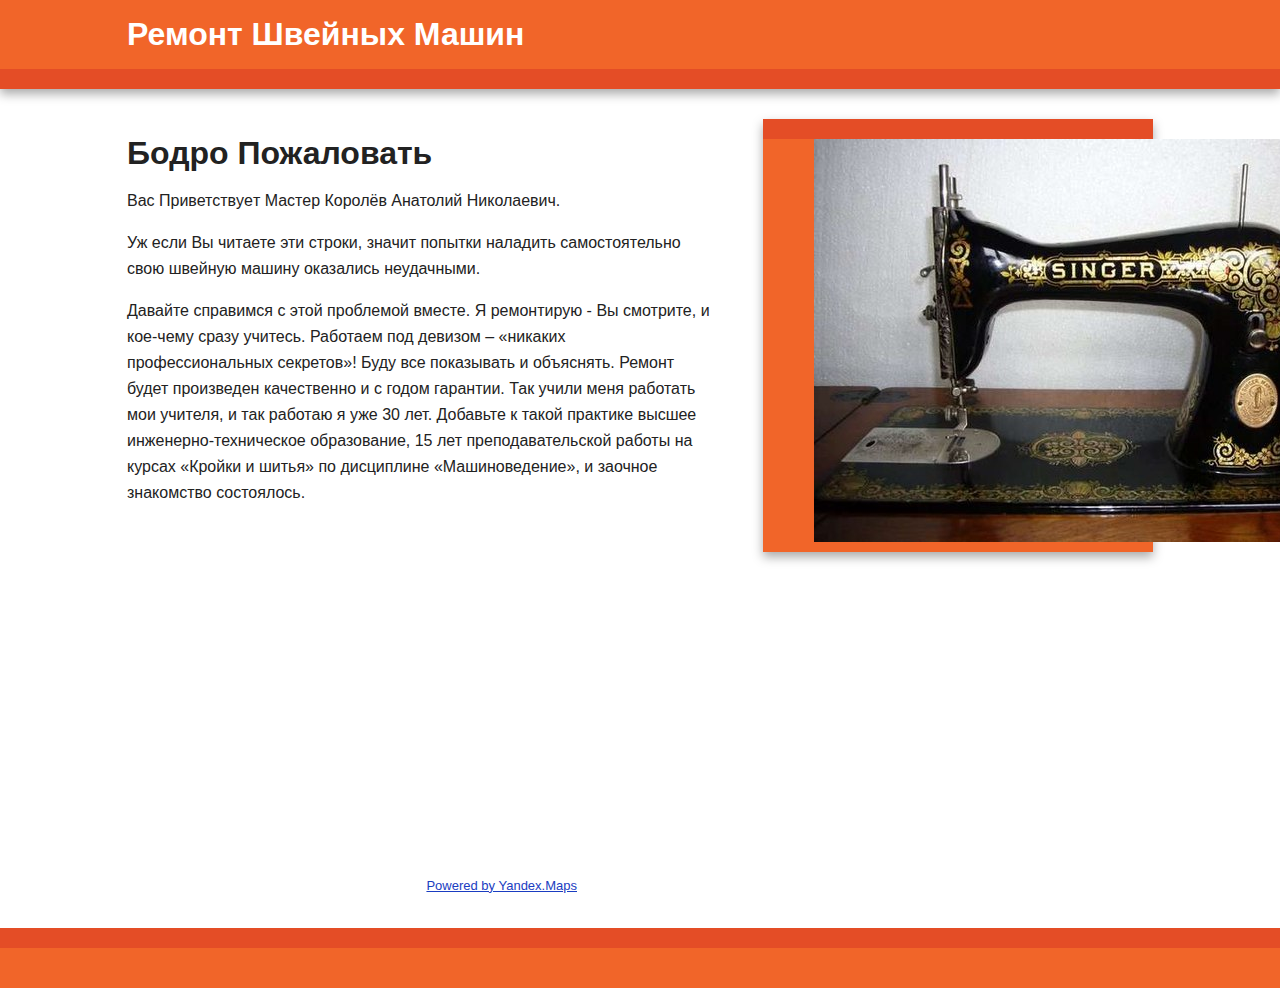
==== index.html @ 4767c737 "initial commit" ====
<!doctype html>
<!--[if lt IE 7]>      <html class="no-js lt-ie9 lt-ie8 lt-ie7" lang=""> <![endif]-->
<!--[if IE 7]>         <html class="no-js lt-ie9 lt-ie8" lang=""> <![endif]-->
<!--[if IE 8]>         <html class="no-js lt-ie9" lang=""> <![endif]-->
<!--[if gt IE 8]><!--> <html class="no-js" lang=""> <!--<![endif]-->
    <head>
        <meta charset="utf-8">
        <meta http-equiv="X-UA-Compatible" content="IE=edge,chrome=1">
        <title></title>
        <meta name="description" content="">
        <meta name="viewport" content="width=device-width, initial-scale=1">
        <link rel="apple-touch-icon" href="apple-touch-icon.png">

        <link rel="stylesheet" href="css/normalize.min.css">
        <link rel="stylesheet" href="css/main.css">

        <script src="js/vendor/modernizr-2.8.3-respond-1.4.2.min.js"></script>
    </head>
    <body>
        <!--[if lt IE 8]>
            <p class="browserupgrade">You are using an <strong>outdated</strong> browser. Please <a href="http://browsehappy.com/">upgrade your browser</a> to improve your experience.</p>
        <![endif]-->

        <div class="header-container">
            <header class="wrapper clearfix">
                <h1 class="title">Ремонт Швейных Машин</h1>
                <!--<nav>
                    <ul>
                        <li><a href="#">nav ul li a</a></li>
                        <li><a href="#">nav ul li a</a></li>
                        <li><a href="#">nav ul li a</a></li>
                    </ul>
                </nav>-->
            </header>
        </div>

        <div class="main-container">
            <div class="main wrapper clearfix">

                <article>
                    <header>
                        <h1>Бодро Пожаловать</h1>
                        <p>Вас Приветствyeт Мастер Королёв Анатолий Николаевич.</p>
                        <p>Уж если Вы читаете эти строки, значит попытки наладить самостоятельно свою швейную  машину  оказались неудачными.</p>
                        <p>Давайте справимся с этой проблемой вместе. Я ремонтирую - Вы смотрите, и кое-чему сразу учитесь. Работаем под девизом – «никаких профессиональных секретов»! Буду все показывать и объяснять. Ремонт будет произведен качественно и с годом гарантии. Так учили меня работать мои учителя, и так работаю я уже 30 лет. Добавьте к такой практике высшее инженерно-техническое образование, 15 лет преподавательской работы на курсах «Кройки и шитья» по дисциплине «Машиноведение», и  заочное знакомство состоялось.</p>
                    </header>
                    <!--<section>
                        <h2>article section h2</h2>
                        <p>Lorem ipsum dolor sit amet, consectetur adipiscing elit. Aliquam sodales urna non odio egestas tempor. Nunc vel vehicula ante. Etiam bibendum iaculis libero, eget molestie nisl pharetra in. In semper consequat est, eu porta velit mollis nec. Curabitur posuere enim eget turpis feugiat tempor. Etiam ullamcorper lorem dapibus velit suscipit ultrices. Proin in est sed erat facilisis pharetra.</p>
                    </section>
                    <section>
                        <h2>article section h2</h2>
                        <p>Lorem ipsum dolor sit amet, consectetur adipiscing elit. Aliquam sodales urna non odio egestas tempor. Nunc vel vehicula ante. Etiam bibendum iaculis libero, eget molestie nisl pharetra in. In semper consequat est, eu porta velit mollis nec. Curabitur posuere enim eget turpis feugiat tempor. Etiam ullamcorper lorem dapibus velit suscipit ultrices. Proin in est sed erat facilisis pharetra.</p>
                    </section>-->
                    <section>
                        <!--<iframe src="https://www.google.com/maps/embed?pb=!1m10!1m8!1m3!1d4700.2458231302135!2d27.442025143558492!3d53.911791743070765!3m2!1i1024!2i768!4f13.1!5e0!3m2!1sen!2s!4v1428168920225" width="400" height="300" frameborder="0" style="border:0"></iframe>-->
                        <!-- This code must be embedded on the page where you would like to show the map (start) -->
                        <div id="ymaps-map-id_142816936197042037491" style="width: 450px; height: 350px;"></div>
                        <div style="width: 450px; text-align: right;"><a href="//api.yandex.com/maps/index.xml" target="_blank" style="color: #1A3DC1; font: 13px Arial, Helvetica, sans-serif;">Powered by Yandex.Maps</a></div>
                        <script type="text/javascript">function fid_142816936197042037491(ymaps) {var map = new ymaps.Map("ymaps-map-id_142816936197042037491", {center: [27.437893648652004, 53.914304129499634], zoom: 16, type: "yandex#map"});map.controls.add("zoomControl").add("mapTools").add(new ymaps.control.TypeSelector(["yandex#map", "yandex#satellite", "yandex#hybrid"]));map.geoObjects.add(new ymaps.Placemark([27.439827096170585, 53.91527820487743], {balloonContent: "Ремонт Швейных Машин"}, {preset: "twirl#lightblueDotIcon"})).add(new ymaps.Placemark([27.457937371439204, 53.92011065372825], {balloonContent: ""}, {preset: "twirl#lightblueDotIcon"}));};</script>
                        <script type="text/javascript" src="//api-maps.yandex.ru/2.0-stable/?lang=en-US&coordorder=longlat&load=package.full&wizard=constructor&onload=fid_142816936197042037491"></script>
                        <!-- This code must be embedded on the page where you would like to show the map (finish) -->
                    </section>
                    <!--<footer>
                        <h3>article footer h3</h3>
                        <p>Lorem ipsum dolor sit amet, consectetur adipiscing elit. Aliquam sodales urna non odio egestas tempor. Nunc vel vehicula ante. Etiam bibendum iaculis libero, eget molestie nisl pharetra in. In semper consequat est, eu porta velit mollis nec. Curabitur posuere enim eget turpis feugiat tempor.</p>
                    </footer>-->
                </article>

                <aside>
                    <img src="img/img.jpg">
                </aside>

            </div> <!-- #main -->
        </div> <!-- #main-container -->

        <div class="footer-container">
            <footer class="wrapper">
                <!--<h3>footer</h3>-->
            </footer>
        </div>

        <script src="//ajax.googleapis.com/ajax/libs/jquery/1.11.2/jquery.min.js"></script>
        <script>window.jQuery || document.write('<script src="js/vendor/jquery-1.11.2.min.js"><\/script>')</script>

        <script src="js/plugins.js"></script>
        <script src="js/main.js"></script>

        <!-- Google Analytics: change UA-XXXXX-X to be your site's ID. -->
        <script>
            (function(b,o,i,l,e,r){b.GoogleAnalyticsObject=l;b[l]||(b[l]=
            function(){(b[l].q=b[l].q||[]).push(arguments)});b[l].l=+new Date;
            e=o.createElement(i);r=o.getElementsByTagName(i)[0];
            e.src='//www.google-analytics.com/analytics.js';
            r.parentNode.insertBefore(e,r)}(window,document,'script','ga'));
            ga('create','UA-XXXXX-X','auto');ga('send','pageview');
        </script>
    </body>
</html>
---- css/main.css ----
/*! HTML5 Boilerplate v5.0 | MIT License | http://h5bp.com/ */

html {
    color: #222;
    font-size: 1em;
    line-height: 1.4;
}

::-moz-selection {
    background: #b3d4fc;
    text-shadow: none;
}

::selection {
    background: #b3d4fc;
    text-shadow: none;
}

hr {
    display: block;
    height: 1px;
    border: 0;
    border-top: 1px solid #ccc;
    margin: 1em 0;
    padding: 0;
}

audio,
canvas,
iframe,
img,
svg,
video {
    vertical-align: middle;
}

fieldset {
    border: 0;
    margin: 0;
    padding: 0;
}

textarea {
    resize: vertical;
}

.browserupgrade {
    margin: 0.2em 0;
    background: #ccc;
    color: #000;
    padding: 0.2em 0;
}


/* ===== Initializr Styles ==================================================
   Author: Jonathan Verrecchia - verekia.com/initializr/responsive-template
   ========================================================================== */

body {
    font: 16px/26px Helvetica, Helvetica Neue, Arial;
}

.wrapper {
    width: 90%;
    margin: 0 5%;
}

/* ===================
    ALL: Orange Theme
   =================== */

.header-container {
    border-bottom: 20px solid #e44d26;
}

.footer-container,
.main aside {
    border-top: 20px solid #e44d26;
}

.header-container,
.footer-container,
.main aside {
    background: #f16529;
}

.title {
    color: white;
}

/* ==============
    MOBILE: Menu
   ============== */

nav ul {
    margin: 0;
    padding: 0;
    list-style-type: none;
}

nav a {
    display: block;
    margin-bottom: 10px;
    padding: 15px 0;

    text-align: center;
    text-decoration: none;
    font-weight: bold;

    color: white;
    background: #e44d26;
}

nav a:hover,
nav a:visited {
    color: white;
}

nav a:hover {
    text-decoration: underline;
}

/* ==============
    MOBILE: Main
   ============== */

.main {
    padding: 30px 0;
}

.main article h1 {
    font-size: 2em;
}

.main aside {
    color: white;
    padding: 0px 5% 10px;
}

.footer-container footer {
    color: white;
    padding: 20px 0;
}

/* ===============
    ALL: IE Fixes
   =============== */

.ie7 .title {
    padding-top: 20px;
}

/* ==========================================================================
   Author's custom styles
   ========================================================================== */















/* ==========================================================================
   Media Queries
   ========================================================================== */

@media only screen and (min-width: 480px) {

/* ====================
    INTERMEDIATE: Menu
   ==================== */

    nav a {
        float: left;
        width: 27%;
        margin: 0 1.7%;
        padding: 25px 2%;
        margin-bottom: 0;
    }

    nav li:first-child a {
        margin-left: 0;
    }

    nav li:last-child a {
        margin-right: 0;
    }

/* ========================
    INTERMEDIATE: IE Fixes
   ======================== */

    nav ul li {
        display: inline;
    }

    .oldie nav a {
        margin: 0 0.7%;
    }
}

@media only screen and (min-width: 768px) {

/* ====================
    WIDE: CSS3 Effects
   ==================== */

    .header-container,
    .main aside {
        -webkit-box-shadow: 0 5px 10px #aaa;
           -moz-box-shadow: 0 5px 10px #aaa;
                box-shadow: 0 5px 10px #aaa;
    }

/* ============
    WIDE: Menu
   ============ */

    .title {
        float: left;
    }

    nav {
        float: right;
        width: 38%;
    }

/* ============
    WIDE: Main
   ============ */

    .main article {
        float: left;
        width: 57%;
    }

    .main aside {
        float: right;
        width: 28%;
    }
}

@media only screen and (min-width: 1140px) {

/* ===============
    Maximal Width
   =============== */

    .wrapper {
        width: 1026px; /* 1140px - 10% for margins */
        margin: 0 auto;
    }
}

/* ==========================================================================
   Helper classes
   ========================================================================== */

.hidden {
    display: none !important;
    visibility: hidden;
}

.visuallyhidden {
    border: 0;
    clip: rect(0 0 0 0);
    height: 1px;
    margin: -1px;
    overflow: hidden;
    padding: 0;
    position: absolute;
    width: 1px;
}

.visuallyhidden.focusable:active,
.visuallyhidden.focusable:focus {
    clip: auto;
    height: auto;
    margin: 0;
    overflow: visible;
    position: static;
    width: auto;
}

.invisible {
    visibility: hidden;
}

.clearfix:before,
.clearfix:after {
    content: " ";
    display: table;
}

.clearfix:after {
    clear: both;
}

.clearfix {
    *zoom: 1;
}

/* ==========================================================================
   Print styles
   ========================================================================== */

@media print {
    *,
    *:before,
    *:after {
        background: transparent !important;
        color: #000 !important;
        box-shadow: none !important;
        text-shadow: none !important;
    }

    a,
    a:visited {
        text-decoration: underline;
    }

    a[href]:after {
        content: " (" attr(href) ")";
    }

    abbr[title]:after {
        content: " (" attr(title) ")";
    }

    a[href^="#"]:after,
    a[href^="javascript:"]:after {
        content: "";
    }

    pre,
    blockquote {
        border: 1px solid #999;
        page-break-inside: avoid;
    }

    thead {
        display: table-header-group;
    }

    tr,
    img {
        page-break-inside: avoid;
    }

    img {
        max-width: 100% !important;
    }

    p,
    h2,
    h3 {
        orphans: 3;
        widows: 3;
    }

    h2,
    h3 {
        page-break-after: avoid;
    }
}
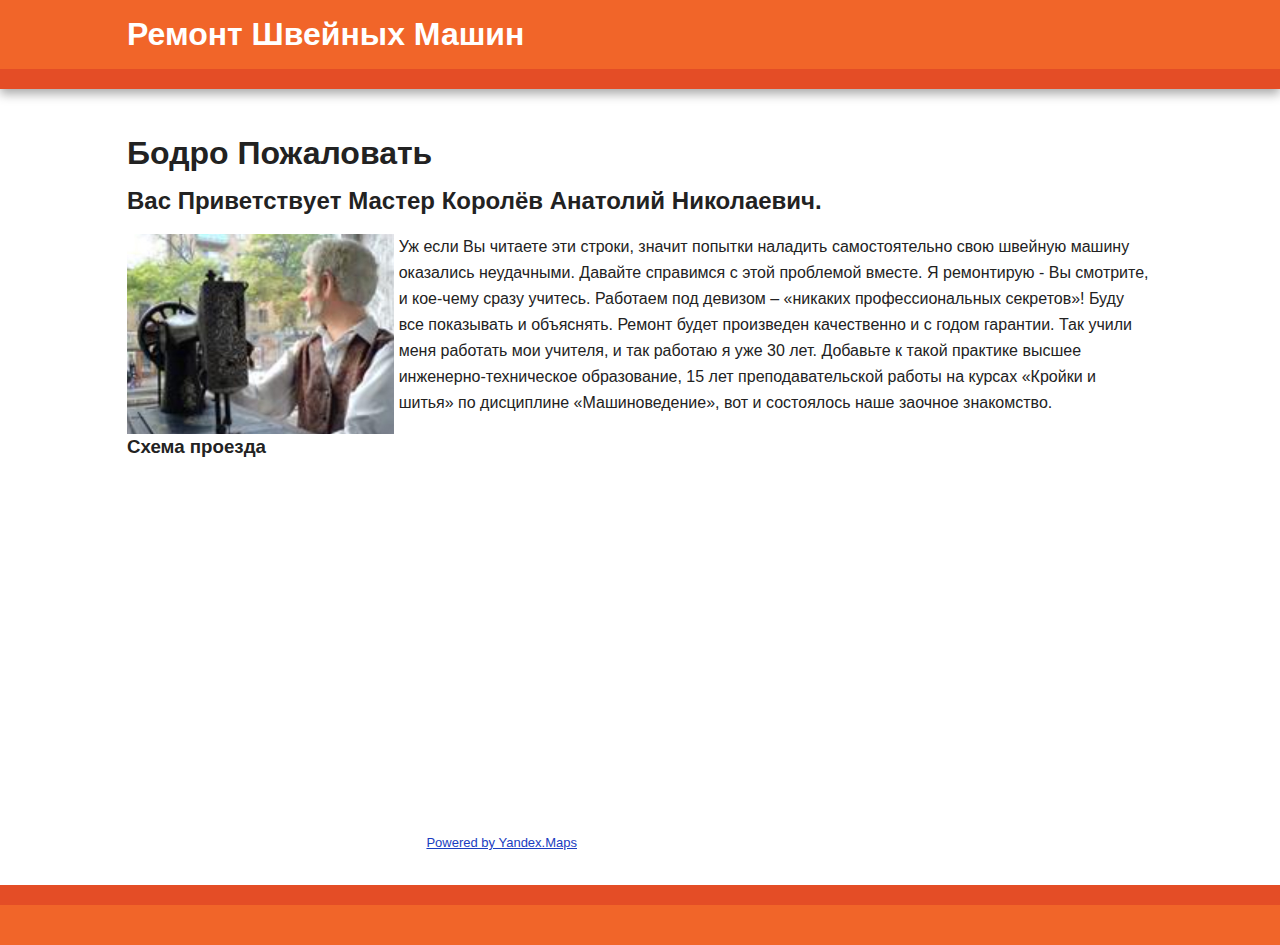
==== commit a1151bc9: "updated image." ====
--- a/index.html
+++ b/index.html
@@ -37,12 +37,11 @@
         <div class="main-container">
             <div class="main wrapper clearfix">
 
-                <article>
+                <!--<article>-->
                     <header>
                         <h1>Бодро Пожаловать</h1>
-                        <p>Вас Приветствyeт Мастер Королёв Анатолий Николаевич.</p>
-                        <p>Уж если Вы читаете эти строки, значит попытки наладить самостоятельно свою швейную  машину  оказались неудачными.</p>
-                        <p>Давайте справимся с этой проблемой вместе. Я ремонтирую - Вы смотрите, и кое-чему сразу учитесь. Работаем под девизом – «никаких профессиональных секретов»! Буду все показывать и объяснять. Ремонт будет произведен качественно и с годом гарантии. Так учили меня работать мои учителя, и так работаю я уже 30 лет. Добавьте к такой практике высшее инженерно-техническое образование, 15 лет преподавательской работы на курсах «Кройки и шитья» по дисциплине «Машиноведение», и  заочное знакомство состоялось.</p>
+                        <h2>Вас Приветствyeт Мастер Королёв Анатолий Николаевич.</h2>
+                        <p><img src="img/master.jpg" alt="Мастер" height="200" widht="200" style="float:left;margin:0 5px 0 0;"/>Уж если Вы читаете эти строки, значит попытки наладить самостоятельно свою швейную  машину  оказались неудачными. Давайте справимся с этой проблемой вместе. Я ремонтирую - Вы смотрите, и кое-чему сразу учитесь. Работаем под девизом – «никаких профессиональных секретов»! Буду все показывать и объяснять. Ремонт будет произведен качественно и с годом гарантии. Так учили меня работать мои учителя, и так работаю я уже 30 лет. Добавьте к такой практике высшее инженерно-техническое образование, 15 лет преподавательской работы на курсах «Кройки и шитья» по дисциплине «Машиноведение», вот и состоялось наше заочное знакомство.</p>
                     </header>
                     <!--<section>
                         <h2>article section h2</h2>
@@ -55,21 +54,24 @@
                     <section>
                         <!--<iframe src="https://www.google.com/maps/embed?pb=!1m10!1m8!1m3!1d4700.2458231302135!2d27.442025143558492!3d53.911791743070765!3m2!1i1024!2i768!4f13.1!5e0!3m2!1sen!2s!4v1428168920225" width="400" height="300" frameborder="0" style="border:0"></iframe>-->
                         <!-- This code must be embedded on the page where you would like to show the map (start) -->
+                        <!-- This code must be embedded on the page where you would like to show the map (finish) -->
+                    </section>
+                    <footer>
+                        <!--<h3>article footer h3</h3>
+                        <p>Lorem ipsum dolor sit amet, consectetur adipiscing elit. Aliquam sodales urna non odio egestas tempor. Nunc vel vehicula ante. Etiam bibendum iaculis libero, eget molestie nisl pharetra in. In semper consequat est, eu porta velit mollis nec. Curabitur posuere enim eget turpis feugiat tempor.</p>-->
+                        <div>
+                        <h3>Схема проезда</h3>
                         <div id="ymaps-map-id_142816936197042037491" style="width: 450px; height: 350px;"></div>
                         <div style="width: 450px; text-align: right;"><a href="//api.yandex.com/maps/index.xml" target="_blank" style="color: #1A3DC1; font: 13px Arial, Helvetica, sans-serif;">Powered by Yandex.Maps</a></div>
                         <script type="text/javascript">function fid_142816936197042037491(ymaps) {var map = new ymaps.Map("ymaps-map-id_142816936197042037491", {center: [27.437893648652004, 53.914304129499634], zoom: 16, type: "yandex#map"});map.controls.add("zoomControl").add("mapTools").add(new ymaps.control.TypeSelector(["yandex#map", "yandex#satellite", "yandex#hybrid"]));map.geoObjects.add(new ymaps.Placemark([27.439827096170585, 53.91527820487743], {balloonContent: "Ремонт Швейных Машин"}, {preset: "twirl#lightblueDotIcon"})).add(new ymaps.Placemark([27.457937371439204, 53.92011065372825], {balloonContent: ""}, {preset: "twirl#lightblueDotIcon"}));};</script>
                         <script type="text/javascript" src="//api-maps.yandex.ru/2.0-stable/?lang=en-US&coordorder=longlat&load=package.full&wizard=constructor&onload=fid_142816936197042037491"></script>
-                        <!-- This code must be embedded on the page where you would like to show the map (finish) -->
-                    </section>
-                    <!--<footer>
-                        <h3>article footer h3</h3>
-                        <p>Lorem ipsum dolor sit amet, consectetur adipiscing elit. Aliquam sodales urna non odio egestas tempor. Nunc vel vehicula ante. Etiam bibendum iaculis libero, eget molestie nisl pharetra in. In semper consequat est, eu porta velit mollis nec. Curabitur posuere enim eget turpis feugiat tempor.</p>
-                    </footer>-->
-                </article>
+                        </div>
+                    </footer>
+                <!--</article>-->
 
-                <aside>
+                <!--<aside>
                     <img src="img/img.jpg">
-                </aside>
+                </aside>-->
 
             </div> <!-- #main -->
         </div> <!-- #main-container -->
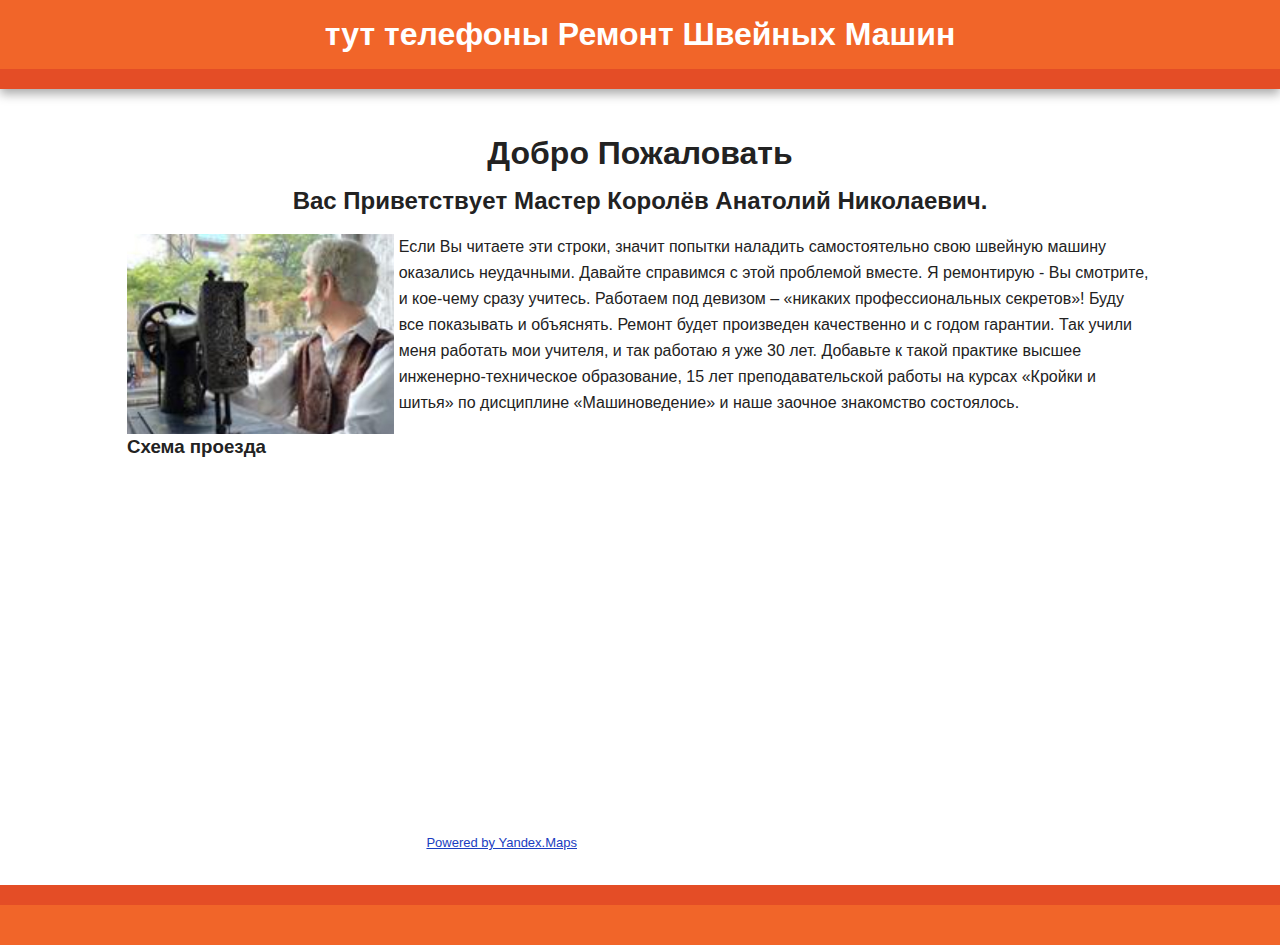
==== commit 43a885d8: "some fixes" ====
--- a/index.html
+++ b/index.html
@@ -23,7 +23,7 @@
 
         <div class="header-container">
             <header class="wrapper clearfix">
-                <h1 class="title">Ремонт Швейных Машин</h1>
+                <h1 align="center" style="color:white;">тут телефоны Ремонт Швейных Машин</h1>
                 <!--<nav>
                     <ul>
                         <li><a href="#">nav ul li a</a></li>
@@ -39,9 +39,9 @@
 
                 <!--<article>-->
                     <header>
-                        <h1>Бодро Пожаловать</h1>
-                        <h2>Вас Приветствyeт Мастер Королёв Анатолий Николаевич.</h2>
-                        <p><img src="img/master.jpg" alt="Мастер" height="200" widht="200" style="float:left;margin:0 5px 0 0;"/>Уж если Вы читаете эти строки, значит попытки наладить самостоятельно свою швейную  машину  оказались неудачными. Давайте справимся с этой проблемой вместе. Я ремонтирую - Вы смотрите, и кое-чему сразу учитесь. Работаем под девизом – «никаких профессиональных секретов»! Буду все показывать и объяснять. Ремонт будет произведен качественно и с годом гарантии. Так учили меня работать мои учителя, и так работаю я уже 30 лет. Добавьте к такой практике высшее инженерно-техническое образование, 15 лет преподавательской работы на курсах «Кройки и шитья» по дисциплине «Машиноведение», вот и состоялось наше заочное знакомство.</p>
+                        <h1 align="center">Добро Пожаловать</h1>
+                        <h2 align="center">Вас Приветствyeт Мастер Королёв Анатолий Николаевич.</h2>
+                        <p><img src="img/master.jpg" alt="Мастер" height="200" widht="200" style="float:left;margin:0 5px 0 0;"/>    Если Вы читаете эти строки, значит попытки наладить самостоятельно свою швейную  машину  оказались неудачными. Давайте справимся с этой проблемой вместе. Я ремонтирую - Вы смотрите, и кое-чему сразу учитесь. Работаем под девизом – «никаких профессиональных секретов»! Буду все показывать и объяснять. Ремонт будет произведен качественно и с годом гарантии. Так учили меня работать мои учителя, и так работаю я уже 30 лет. Добавьте к такой практике высшее инженерно-техническое образование, 15 лет преподавательской работы на курсах «Кройки и шитья» по дисциплине «Машиноведение» и наше заочное знакомство состоялось.</p>
                     </header>
                     <!--<section>
                         <h2>article section h2</h2>
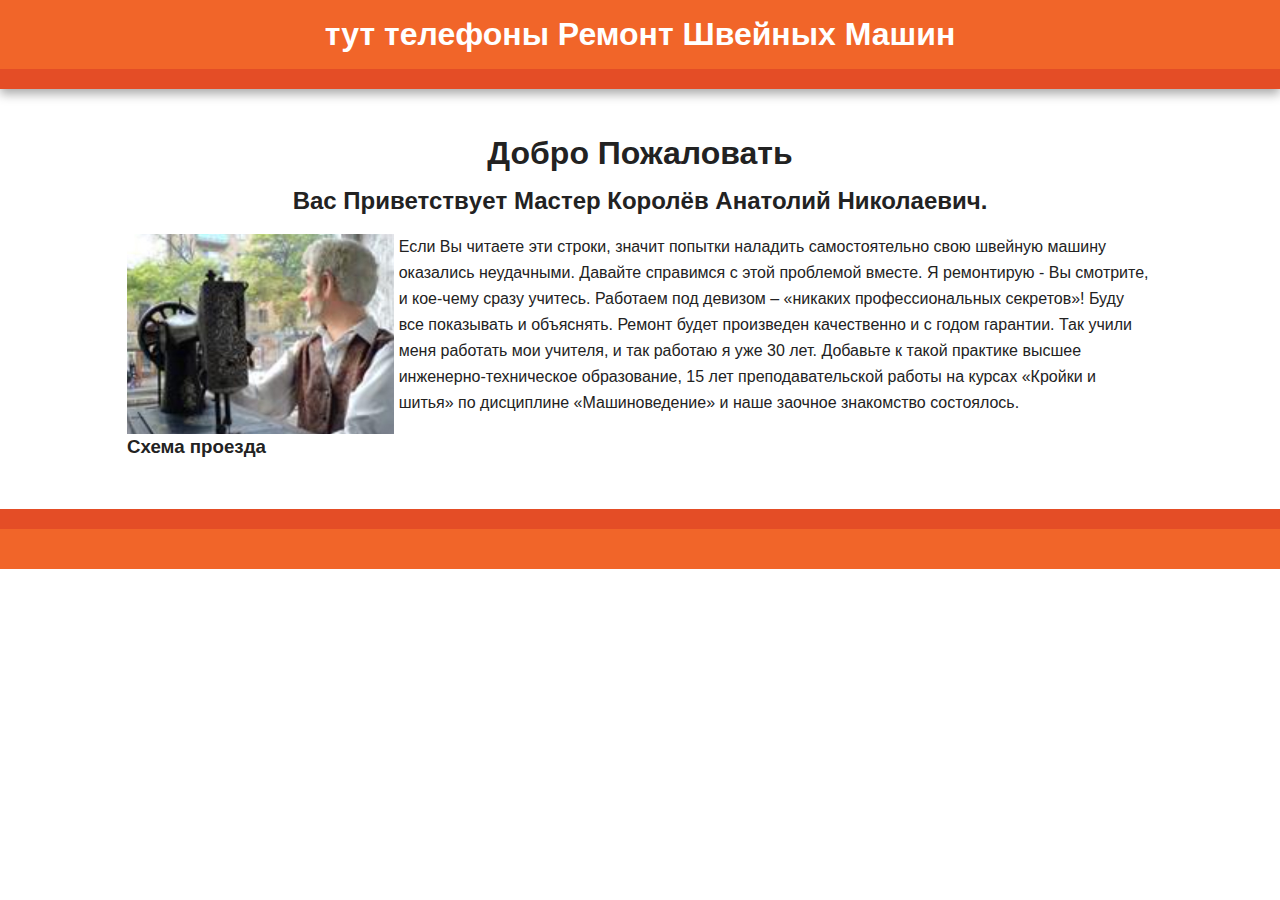
==== commit 5841247f: "back to yandex maps" ====
--- a/index.html
+++ b/index.html
@@ -61,11 +61,13 @@
                         <p>Lorem ipsum dolor sit amet, consectetur adipiscing elit. Aliquam sodales urna non odio egestas tempor. Nunc vel vehicula ante. Etiam bibendum iaculis libero, eget molestie nisl pharetra in. In semper consequat est, eu porta velit mollis nec. Curabitur posuere enim eget turpis feugiat tempor.</p>-->
                         <div>
                         <h3>Схема проезда</h3>
-                        <div id="ymaps-map-id_142816936197042037491" style="width: 450px; height: 350px;"></div>
-                        <div style="width: 450px; text-align: right;"><a href="//api.yandex.com/maps/index.xml" target="_blank" style="color: #1A3DC1; font: 13px Arial, Helvetica, sans-serif;">Powered by Yandex.Maps</a></div>
-                        <script type="text/javascript">function fid_142816936197042037491(ymaps) {var map = new ymaps.Map("ymaps-map-id_142816936197042037491", {center: [27.437893648652004, 53.914304129499634], zoom: 16, type: "yandex#map"});map.controls.add("zoomControl").add("mapTools").add(new ymaps.control.TypeSelector(["yandex#map", "yandex#satellite", "yandex#hybrid"]));map.geoObjects.add(new ymaps.Placemark([27.439827096170585, 53.91527820487743], {balloonContent: "Ремонт Швейных Машин"}, {preset: "twirl#lightblueDotIcon"})).add(new ymaps.Placemark([27.457937371439204, 53.92011065372825], {balloonContent: ""}, {preset: "twirl#lightblueDotIcon"}));};</script>
-                        <script type="text/javascript" src="//api-maps.yandex.ru/2.0-stable/?lang=en-US&coordorder=longlat&load=package.full&wizard=constructor&onload=fid_142816936197042037491"></script>
-                        </div>
+                            <!--<iframe src="https://www.google.ru/maps/embed?pb=!1m18!1m12!1m3!1d4700.1533731136315!2d27.4427493434082!3d53.9126131779782!2m3!1f0!2f0!3f0!3m2!1i1024!2i768!4f13.1!3m3!1m2!1s0x46dbc4d479945f2d%3A0x5e9cece41fcf0f8b!2z0YPQuy4g0JrRg9C90YbQtdCy0YnQuNC90LAgNDIsINCc0LjQvdGB0LosINCR0LXQu9Cw0YDRg9GB0Yw!5e0!3m2!1sru!2sru!4v1437724033449" width="400" height="300" frameborder="0" style="border:0" allowfullscreen></iframe>-->
+                        <!--<div id="ymaps-map-id_142816936197042037491" style="width: 450px; height: 350px;"></div>-->
+                        <!--<div style="width: 450px; text-align: right;"><a href="//api.yandex.com/maps/index.xml" target="_blank" style="color: #1A3DC1; font: 13px Arial, Helvetica, sans-serif;">Powered by Yandex.Maps</a></div>-->
+                        <!--<script type="text/javascript">function fid_142816936197042037491(ymaps) {var map = new ymaps.Map("ymaps-map-id_142816936197042037491", {center: [27.437893648652004, 53.914304129499634], zoom: 16, type: "yandex#map"});map.controls.add("zoomControl").add("mapTools").add(new ymaps.control.TypeSelector(["yandex#map", "yandex#satellite", "yandex#hybrid"]));map.geoObjects.add(new ymaps.Placemark([27.439827096170585, 53.91527820487743], {balloonContent: "Ремонт Швейных Машин"}, {preset: "twirl#lightblueDotIcon"})).add(new ymaps.Placemark([27.457937371439204, 53.92011065372825], {balloonContent: ""}, {preset: "twirl#lightblueDotIcon"}));};</script>-->
+                        <!--<script type="text/javascript" src="//api-maps.yandex.ru/2.0-stable/?lang=en-US&coordorder=longlat&load=package.full&wizard=constructor&onload=fid_142816936197042037491"></script>-->
+                        <!--</div>-->
+                            <script type="text/javascript" charset="utf-8" src="https://api-maps.yandex.ru/services/constructor/1.0/js/?sid=vh78ezrJ_OxgcWAnY8Awi42mktZooq7x&width=600&height=450"></script>
                     </footer>
                 <!--</article>-->
 
